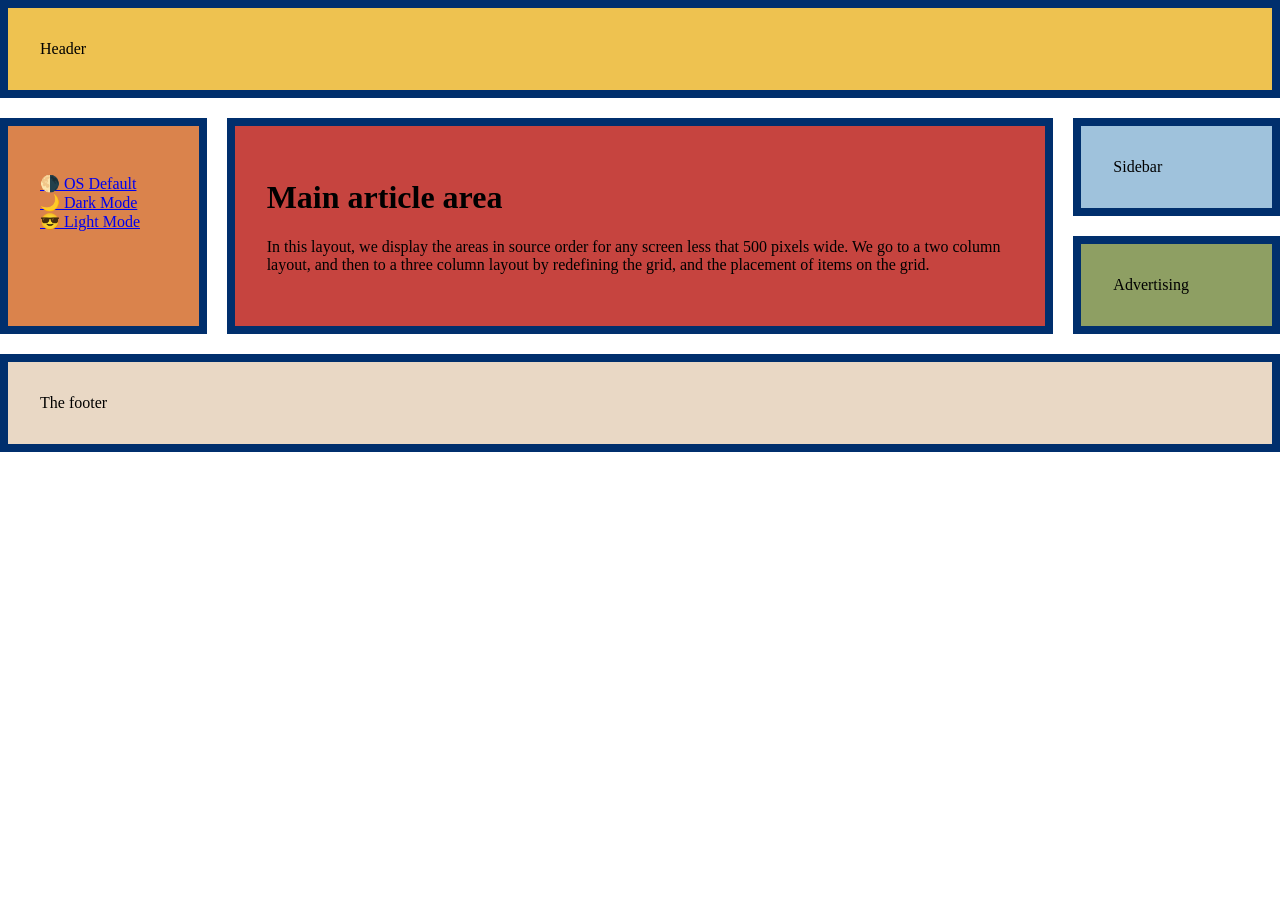
==== index.html @ f43ba385 "Initial commit" ====
<!DOCTYPE html>
<html lang="en">

<head>
    <meta charset="UTF-8">
    <meta name="viewport" content="width=device-width, initial-scale=1.0">
    <title>GTA4123</title>
    <link rel="icon" href="https://fav.mhciael.com/🔢">
    <link rel="stylesheet" href="https://w3.cs.jmu.edu/cs343/s26/lab/05/styles/jmu-cs-343.css">
    <link rel="stylesheet" href="styles/basic.css">
    <link rel="stylesheet" href="styles/gta-mdn.css">
</head>

<!-- leave wrapper on here, but the following classes are optional:
jmu - use JMU fonts and define JMU colors
debug - show borders and background colors for debugging presentation
tall - force body to use exactly the viewport height
-->

<body class="wrapper jmu debug">
    <header class="main-head">
        Header
    </header>
    <nav class="main-nav">
        <ul>
            <li><a id="default" href="#default">🌗 OS Default</a></li>
            <li><a id="dark" href="#dark">🌙 Dark Mode</a></li>
            <li><a id="light" href="#light">😎 Light Mode</a></li>
        </ul>
    </nav>
    <main class="content">
        <h1>Main article area</h1>
        <p>
            In this layout, we display the areas in source order for any screen less
            that 500 pixels wide. We go to a two column layout, and then to a three
            column layout by redefining the grid, and the placement of items on the
            grid.
        </p>
    </main>
    <aside class="side">Sidebar</aside>
    <div class="ad">Advertising</div>
    <footer class="main-footer">The footer</footer>
</body>

</html>
---- styles/basic.css ----
:root {
    --lion: #EEC250;
    --tiger: #DA834C;
    --wolf: #C6443F;
    --bear: #9FC2DC;
    --webelos: #8E9F63;
    --aol: #E9D8C5;
    --border-color: var(--jmu-purple, #002F6D);
}

body {
    margin: 0;
}

body.debug {
    header.main-head {
        background-color: var(--lion);
    }

    nav.main-nav {
        background-color: var(--tiger);
    }

    main.content {
        background-color: var(--wolf);
    }

    aside.side {
        background-color: var(--bear);
    }

    div.ad {
        background-color: var(--webelos);
    }

    footer.main-footer {
        background-color: var(--aol);
    }

    &.wrapper>* {
        border: 0.125rem solid var(--border-color);
    }
}

@media (width >=500px) {
    body.debug.wrapper>* {
        border: 0.25rem solid var(--border-color);
    }
}

@media (width >=700px) {
    body.debug.wrapper>* {
        border: 0.5rem solid var(--border-color);
    }
}

body.tall {
    height: 100vh;
}

img {
    max-width: 100%;
}
---- styles/gta-mdn.css ----
/* Most of this is straight up the MDN's holy grail, but they didn't actually
include the css that made their images, so I added in a little padding, and
ul/li styling to make it a bit closer. 
Except I wasn't into the rounded borders in this case, so I left those out.
https: //developer.mozilla.org/en-US/docs/Web/CSS/Guides/Grid_layout/Common_grid_layouts#a_responsive_layout_with_1_to_3_fluid_columns_using_grid-template-areas
*/


/* 1. assign the elements with matching classes 
(in this example there will be only 1 element with each class)
to GTAs that don't currently exist */
.main-head {
    grid-area: header;
}

.content {
    grid-area: content;
}

.main-nav {
    grid-area: nav;
}

.side {
    grid-area: sidebar;
}

.ad {
    grid-area: ad;
}

.main-footer {
    grid-area: footer;
}

/* 2. oh yeah, let's actually define those GTAs
let's do "mobile-first" design on this one:
default to a single column layout
(which we consider the preferred layout for mobile for this site) */
.wrapper {
    display: grid;
    gap: 20px;
    grid-template-areas:
        "header"
        "nav"
        "content"
        "sidebar"
        "ad"
        "footer";

    &>* {
        padding: 0.25rem;
    }

    & nav ul {
        list-style: none;
        padding: 0;
    }
}

/* 3. Tablet-sized viewport (width) gets 2-col layout */

@media (width >=500px) {
    .wrapper {
        grid-template-columns: 1fr 3fr;
        grid-template-areas:
            "header  header"
            "nav     nav"
            "sidebar content"
            "ad      footer";

        &>* {
            padding: 1rem;
        }
    }

    nav ul {
        display: flex;
        justify-content: space-between;
    }
}

/* 4. "Desktop" (or landscape mobile/tablet) layout is 3 cols */
@media (width >=700px) {
    .wrapper {
        grid-template-columns: 1fr 4fr 1fr;
        grid-template-areas:
            "header header  header"
            "nav    content sidebar"
            "nav    content ad"
            "footer footer  footer";

        &>* {
            padding: 2rem;
        }
    }

    nav ul {
        flex-direction: column;
    }
}
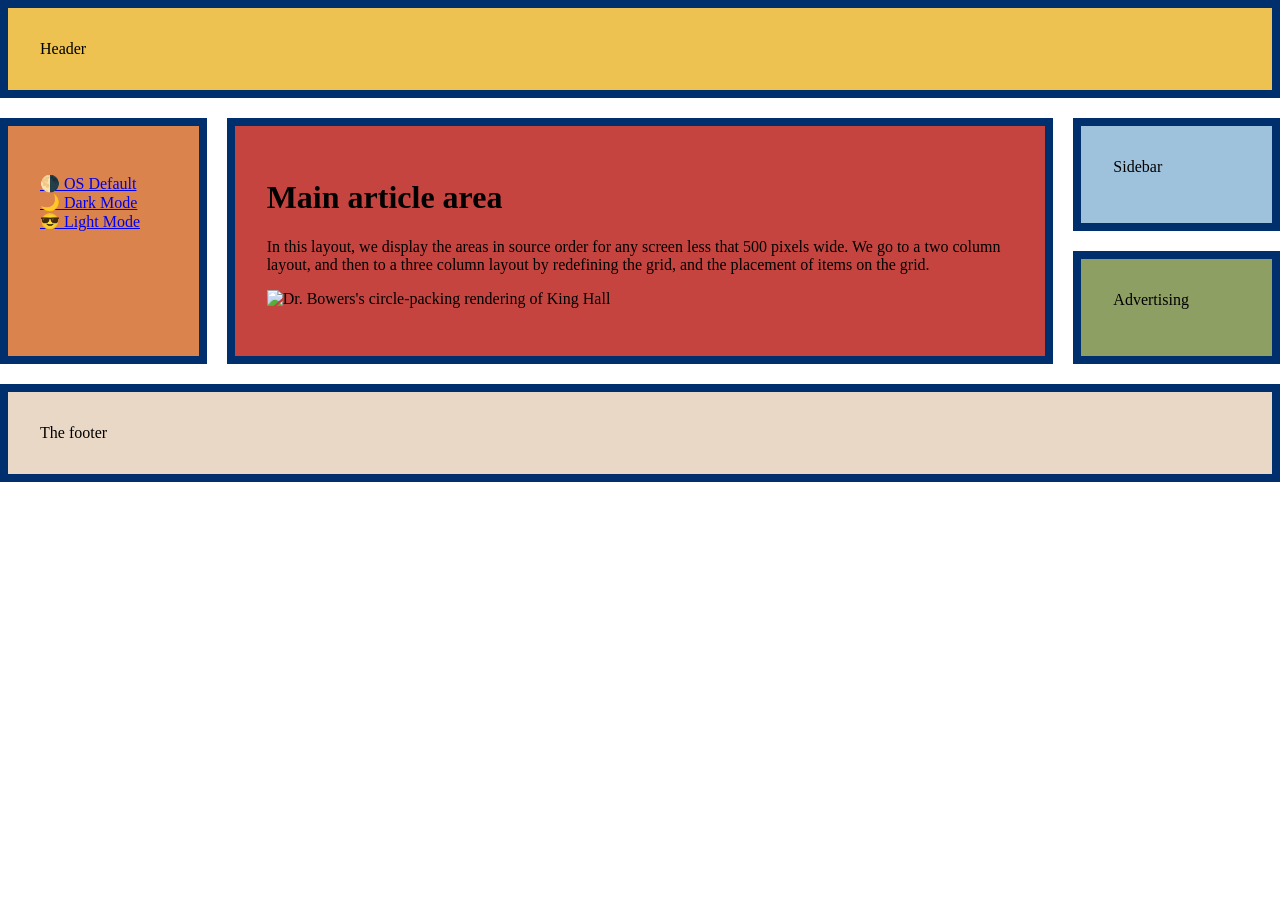
==== commit 93a79011: "add responsive images" ====
--- a/index.html
+++ b/index.html
@@ -36,6 +36,15 @@
             column layout by redefining the grid, and the placement of items on the
             grid.
         </p>
+        <p>
+            <img src="https://w3.cs.jmu.edu/cs343/s26/lab/07/assets/bowers-KH-circles-750x250.png"
+            srcset="https://w3.cs.jmu.edu/cs343/s26/lab/07/assets/bowers-KH-circles-750x250.png  1x,
+                https://w3.cs.jmu.edu/cs343/s26/lab/07/assets/bowers-KH-circles-375x125.png  2x,
+                https://w3.cs.jmu.edu/cs343/s26/lab/07/assets/bowers-KH-circles-1125x375.png 3x,
+                https://w3.cs.jmu.edu/cs343/s26/lab/07/assets/bowers-KH-circles-1500x500.png 4x"
+                alt="Dr. Bowers's circle-packing rendering of King Hall">
+            
+        </p>
     </main>
     <aside class="side">Sidebar</aside>
     <div class="ad">Advertising</div>
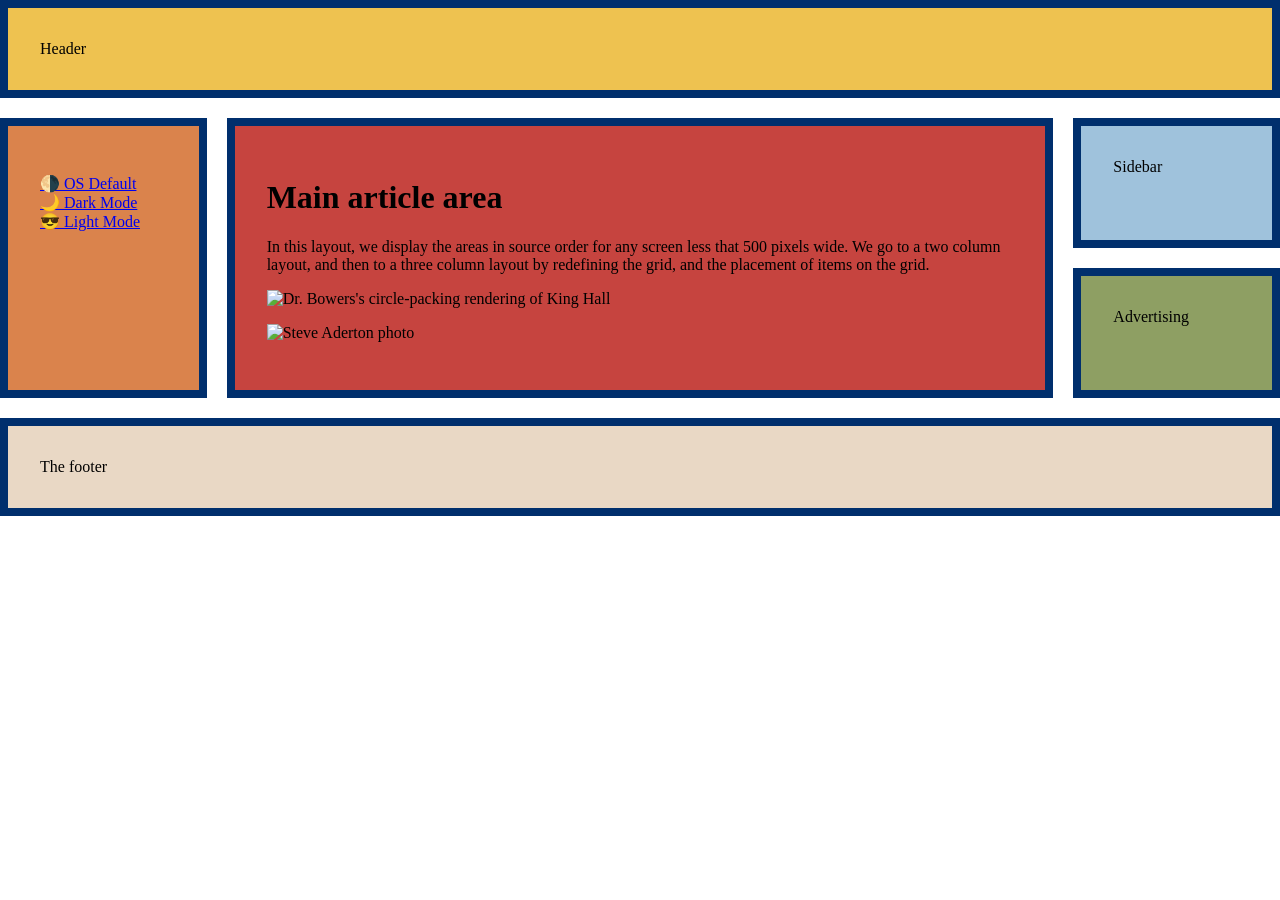
==== commit 9b1cc723: "second commit" ====
--- a/index.html
+++ b/index.html
@@ -45,6 +45,19 @@
                 alt="Dr. Bowers's circle-packing rendering of King Hall">
             
         </p>
+
+        <p>
+        <picture>
+            <source media="(min-width: 5242px)" srcset="https://w3.cs.jmu.edu/cs343/s26/lab/07/assets/250505-ECDS-SteveAderton-full.jpg">
+            <source media="(min-width: 3240px)" srcset="https://w3.cs.jmu.edu/cs343/s26/lab/07/assets/250505-ECDS-SteveAderton-tablet-landscape.jpg">
+            <source media="(min-width: 2448px)" srcset="https://w3.cs.jmu.edu/cs343/s26/lab/07/assets/250505-ECDS-SteveAderton-mobile-landscape.jpg">
+            <source media="(min-width: 1620px)" srcset="https://w3.cs.jmu.edu/cs343/s26/lab/07/assets/250505-ECDS-SteveAderton-tablet-portrait.jpg">
+            <source media="(min-width: 1242px)" srcset="https://w3.cs.jmu.edu/cs343/s26/lab/07/assets/250505-ECDS-SteveAderton-mobile-portrait.jpg">
+            <source media="(min-width: 896px)"  srcset="https://w3.cs.jmu.edu/cs343/s26/lab/07/assets/250505-ECDS-SteveAderton-mobile-landscape-1to1.jpg">
+            <source media="(min-width: 414px)"  srcset="https://w3.cs.jmu.edu/cs343/s26/lab/07/assets/250505-ECDS-SteveAderton-mobile-portrait-1to1.jpg">
+            <img src="https://w3.cs.jmu.edu/cs343/s26/lab/07/assets/250505-ECDS-SteveAderton-mobile-portrait-1to1.jpg" alt="Steve Aderton photo">
+        </picture>
+    </p>
     </main>
     <aside class="side">Sidebar</aside>
     <div class="ad">Advertising</div>
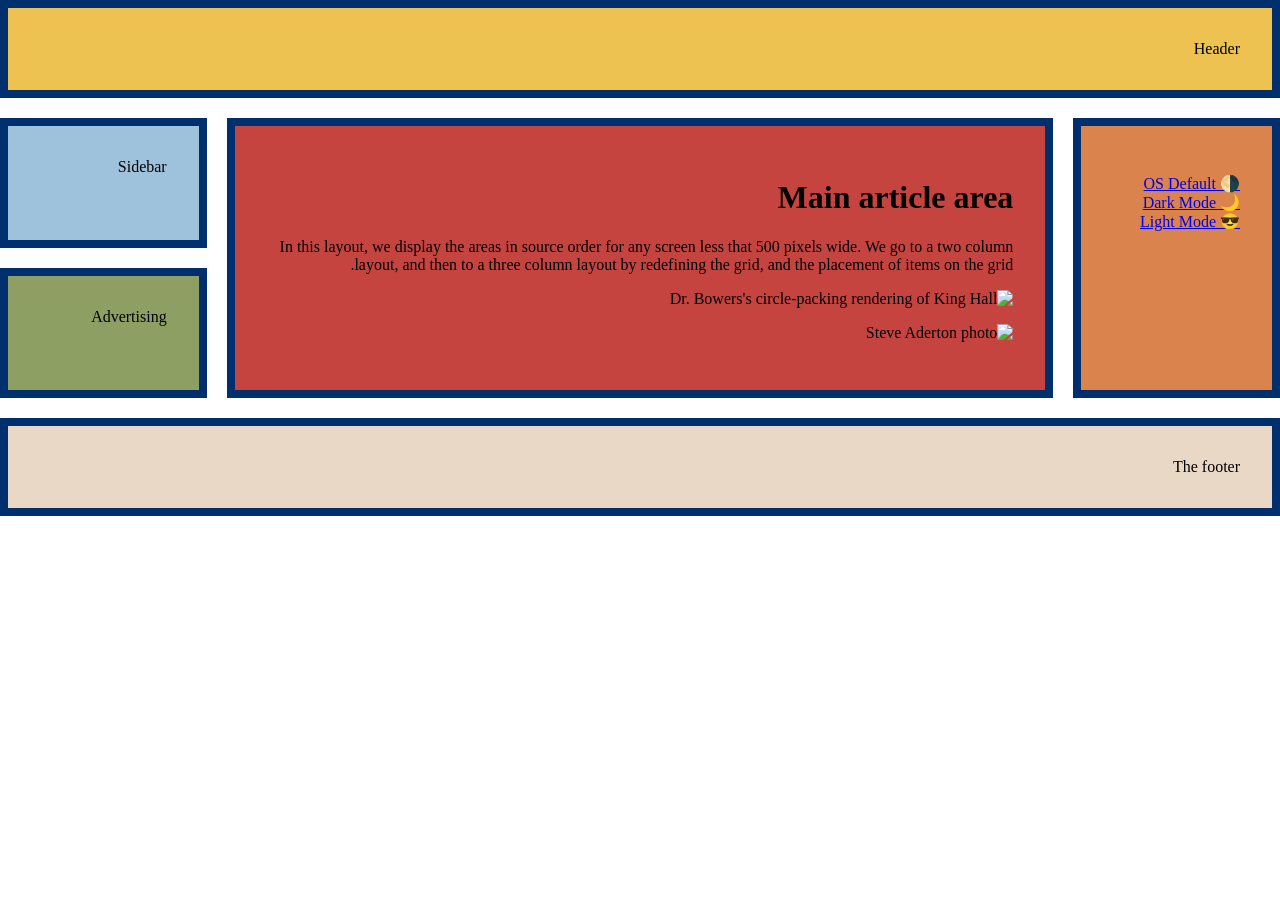
==== commit f06833b6: "FR layout" ====
--- a/index.html
+++ b/index.html
@@ -9,6 +9,7 @@
     <link rel="stylesheet" href="https://w3.cs.jmu.edu/cs343/s26/lab/05/styles/jmu-cs-343.css">
     <link rel="stylesheet" href="styles/basic.css">
     <link rel="stylesheet" href="styles/gta-mdn.css">
+    <link rel="stylesheet" href="styles/i18n.css">
 </head>
 
 <!-- leave wrapper on here, but the following classes are optional:
--- a/styles/i18n.css
+++ b/styles/i18n.css
@@ -0,0 +1,7 @@
+body {
+    direction: rtl;
+}
+/* body {
+    writing-mode: vertical-rl;
+    text-orientation: upright;
+} */
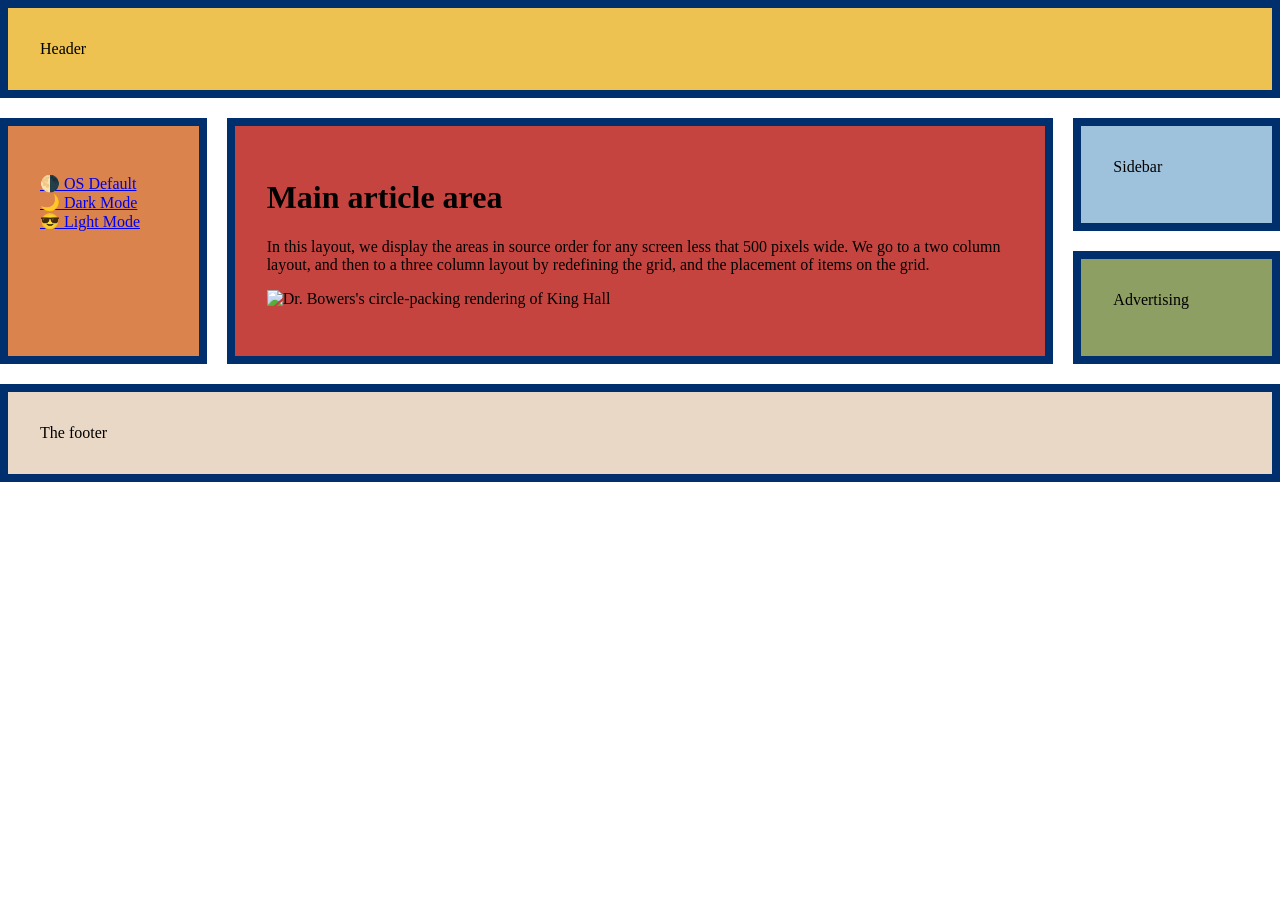
==== commit 74de3183: "Merge remote-tracking branch 'origin/eyasumm'" ====
--- a/index.html
+++ b/index.html
@@ -7,9 +7,10 @@
     <title>GTA4123</title>
     <link rel="icon" href="https://fav.mhciael.com/🔢">
     <link rel="stylesheet" href="https://w3.cs.jmu.edu/cs343/s26/lab/05/styles/jmu-cs-343.css">
+    <link rel="stylesheet" href="styles/dark.css">
     <link rel="stylesheet" href="styles/basic.css">
     <link rel="stylesheet" href="styles/gta-mdn.css">
-    <link rel="stylesheet" href="styles/i18n.css">
+    <link rel="stylesheet" href="styles/tiny.css">
 </head>
 
 <!-- leave wrapper on here, but the following classes are optional:
@@ -46,23 +47,11 @@
                 alt="Dr. Bowers's circle-packing rendering of King Hall">
             
         </p>
-
-        <p>
-        <picture>
-            <source media="(min-width: 5242px)" srcset="https://w3.cs.jmu.edu/cs343/s26/lab/07/assets/250505-ECDS-SteveAderton-full.jpg">
-            <source media="(min-width: 3240px)" srcset="https://w3.cs.jmu.edu/cs343/s26/lab/07/assets/250505-ECDS-SteveAderton-tablet-landscape.jpg">
-            <source media="(min-width: 2448px)" srcset="https://w3.cs.jmu.edu/cs343/s26/lab/07/assets/250505-ECDS-SteveAderton-mobile-landscape.jpg">
-            <source media="(min-width: 1620px)" srcset="https://w3.cs.jmu.edu/cs343/s26/lab/07/assets/250505-ECDS-SteveAderton-tablet-portrait.jpg">
-            <source media="(min-width: 1242px)" srcset="https://w3.cs.jmu.edu/cs343/s26/lab/07/assets/250505-ECDS-SteveAderton-mobile-portrait.jpg">
-            <source media="(min-width: 896px)"  srcset="https://w3.cs.jmu.edu/cs343/s26/lab/07/assets/250505-ECDS-SteveAderton-mobile-landscape-1to1.jpg">
-            <source media="(min-width: 414px)"  srcset="https://w3.cs.jmu.edu/cs343/s26/lab/07/assets/250505-ECDS-SteveAderton-mobile-portrait-1to1.jpg">
-            <img src="https://w3.cs.jmu.edu/cs343/s26/lab/07/assets/250505-ECDS-SteveAderton-mobile-portrait-1to1.jpg" alt="Steve Aderton photo">
-        </picture>
-    </p>
     </main>
     <aside class="side">Sidebar</aside>
     <div class="ad">Advertising</div>
     <footer class="main-footer">The footer</footer>
+    <script src="scripts/dark.js"></script>
 </body>
 
 </html>
--- a/styles/dark.css
+++ b/styles/dark.css
@@ -0,0 +1,16 @@
+@media (prefers-color-scheme: dark) {
+    body:not(.light) {
+        background-color: black;
+        color: white;
+    }
+}
+
+.dark {
+    background-color: black;
+    color: white;
+}
+
+.light {
+    background-color: white;
+    color: black;
+}
--- a/styles/tiny.css
+++ b/styles/tiny.css
@@ -0,0 +1,11 @@
+@media (width <= 374px) {
+    .wrapper {
+        grid-template-areas:
+            "header"
+            "content"
+            "nav"
+            "sidebar"
+            "ad"
+            "footer";
+    }
+}
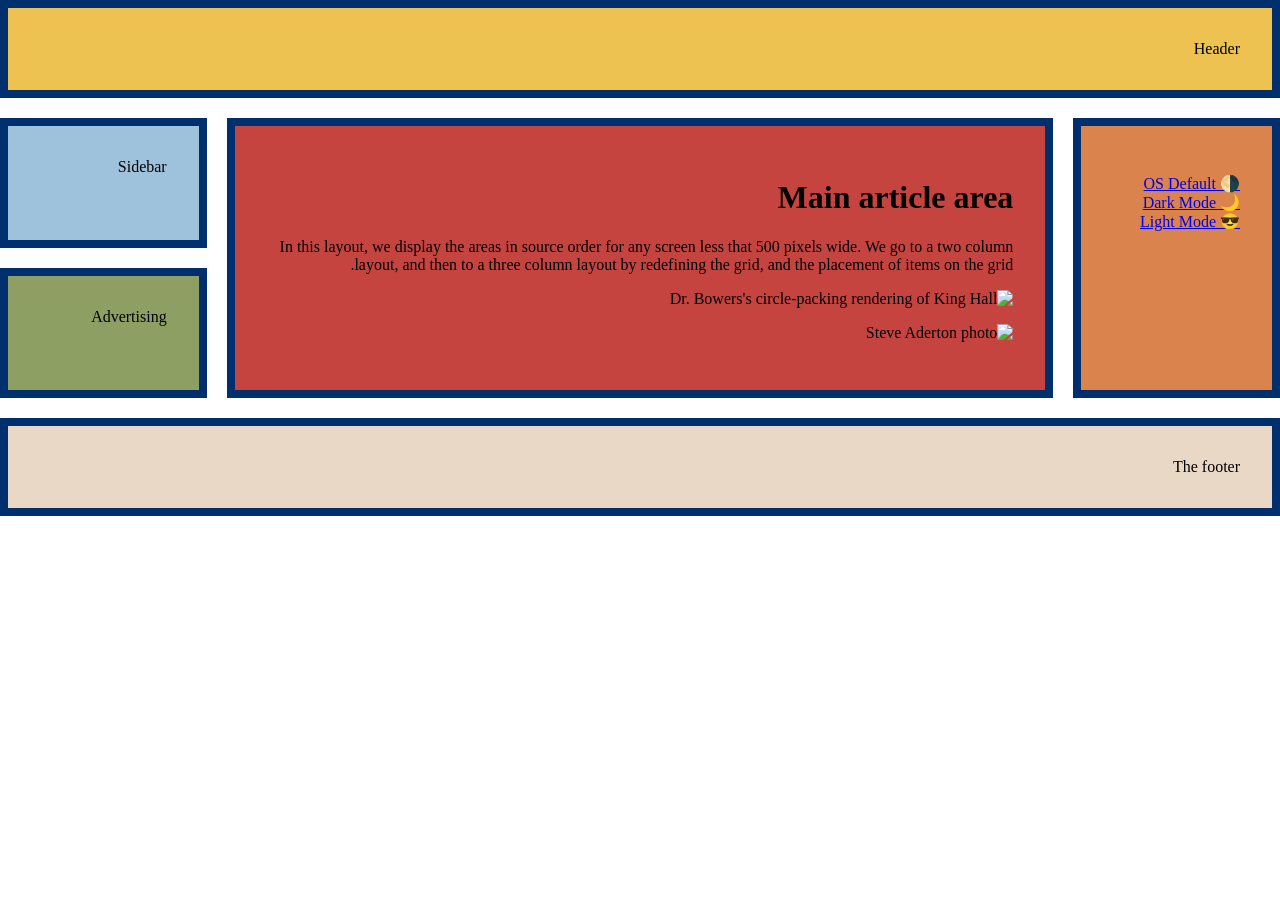
==== commit e797742d: "add missing picture element and i18n link" ====
--- a/index.html
+++ b/index.html
@@ -11,6 +11,7 @@
     <link rel="stylesheet" href="styles/basic.css">
     <link rel="stylesheet" href="styles/gta-mdn.css">
     <link rel="stylesheet" href="styles/tiny.css">
+    <link rel="stylesheet" href="styles/i18n.css">
 </head>
 
 <!-- leave wrapper on here, but the following classes are optional:
@@ -47,6 +48,19 @@
                 alt="Dr. Bowers's circle-packing rendering of King Hall">
             
         </p>
+
+        <p>
+        <picture>
+            <source media="(min-width: 5242px)" srcset="https://w3.cs.jmu.edu/cs343/s26/lab/07/assets/250505-ECDS-SteveAderton-full.jpg">
+            <source media="(min-width: 3240px)" srcset="https://w3.cs.jmu.edu/cs343/s26/lab/07/assets/250505-ECDS-SteveAderton-tablet-landscape.jpg">
+            <source media="(min-width: 2448px)" srcset="https://w3.cs.jmu.edu/cs343/s26/lab/07/assets/250505-ECDS-SteveAderton-mobile-landscape.jpg">
+            <source media="(min-width: 1620px)" srcset="https://w3.cs.jmu.edu/cs343/s26/lab/07/assets/250505-ECDS-SteveAderton-tablet-portrait.jpg">
+            <source media="(min-width: 1242px)" srcset="https://w3.cs.jmu.edu/cs343/s26/lab/07/assets/250505-ECDS-SteveAderton-mobile-portrait.jpg">
+            <source media="(min-width: 896px)"  srcset="https://w3.cs.jmu.edu/cs343/s26/lab/07/assets/250505-ECDS-SteveAderton-mobile-landscape-1to1.jpg">
+            <source media="(min-width: 414px)"  srcset="https://w3.cs.jmu.edu/cs343/s26/lab/07/assets/250505-ECDS-SteveAderton-mobile-portrait-1to1.jpg">
+            <img src="https://w3.cs.jmu.edu/cs343/s26/lab/07/assets/250505-ECDS-SteveAderton-mobile-portrait-1to1.jpg" alt="Steve Aderton photo">
+        </picture>
+    </p>
     </main>
     <aside class="side">Sidebar</aside>
     <div class="ad">Advertising</div>
--- a/styles/i18n.css
+++ b/styles/i18n.css
@@ -0,0 +1,7 @@
+body {
+    direction: rtl;
+}
+/* body {
+    writing-mode: vertical-rl;
+    text-orientation: upright;
+} */
